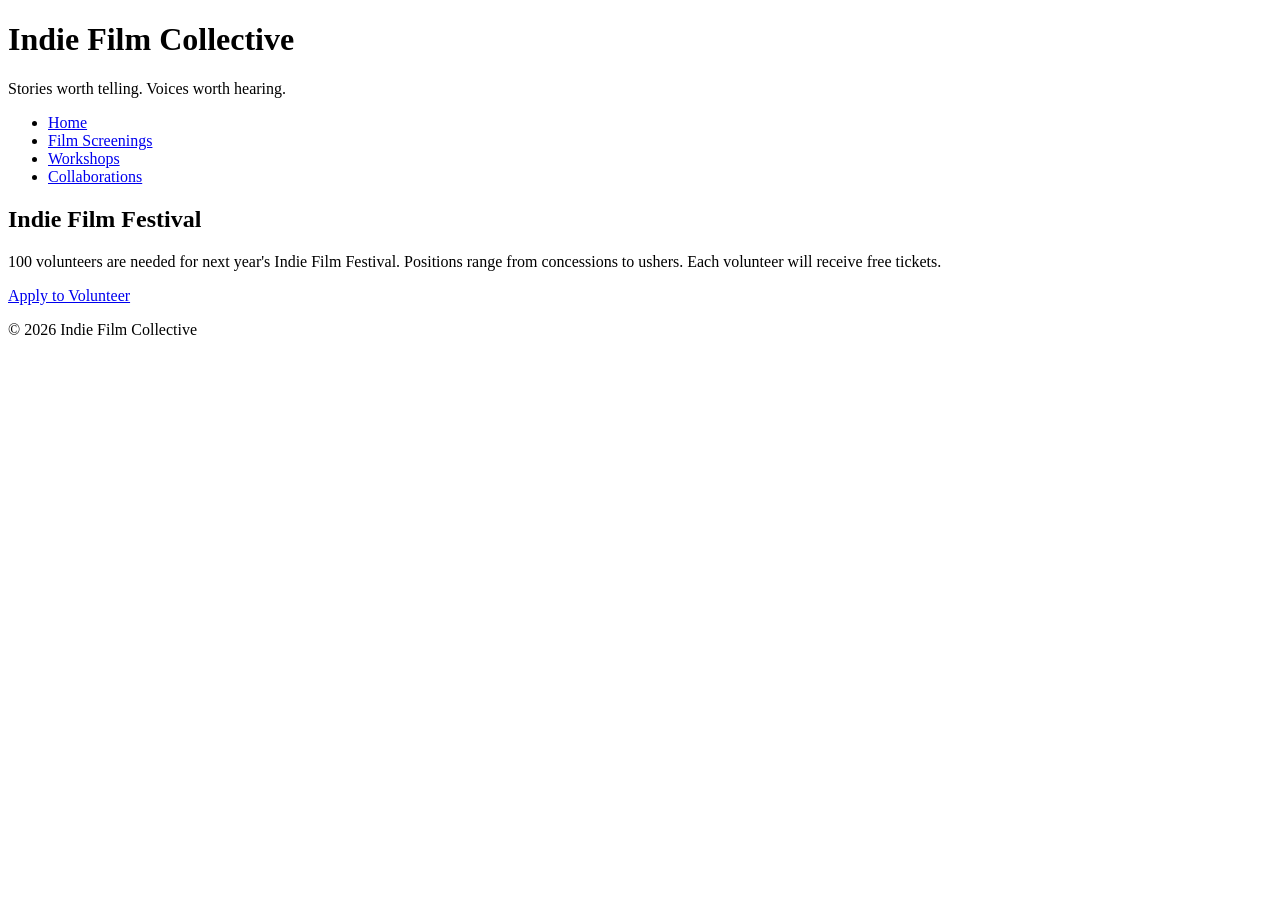
==== collaborations.html @ 1fb5739b "created additional pages and each link connects to the correct page" ====
<!DOCTYPE html>
<html lang="en">
<head>
    <meta charset="UTF-8">
    <meta name="viewport" content="width=device-width, initial-scale=1.0">
    <title>Collaborations</title>
</head>
<body>
<header>
    <h1>Indie Film Collective</h1>
    <p>Stories worth telling. Voices worth hearing.</p>
</header>
<nav>
    <ul>
        <li><a href="index.html">Home</a></li>
        <li><a href="screenings.html">Film Screenings</a></li>
        <li><a href="workshops.html">Workshops</a></li>
        <li><a href="collaborations.html">Collaborations</a></li>
    </ul>
</nav>

<aside>
    <h2>Indie Film Festival</h2>
    <p>100 volunteers are needed for next year's Indie Film Festival. Positions range from concessions to ushers. Each volunteer will receive free tickets.</p>
    <a href="#">Apply to Volunteer</a>
</aside>
<footer>
    <p>&copy; 2026 Indie Film Collective</p>
</footer>
</body>
</html>
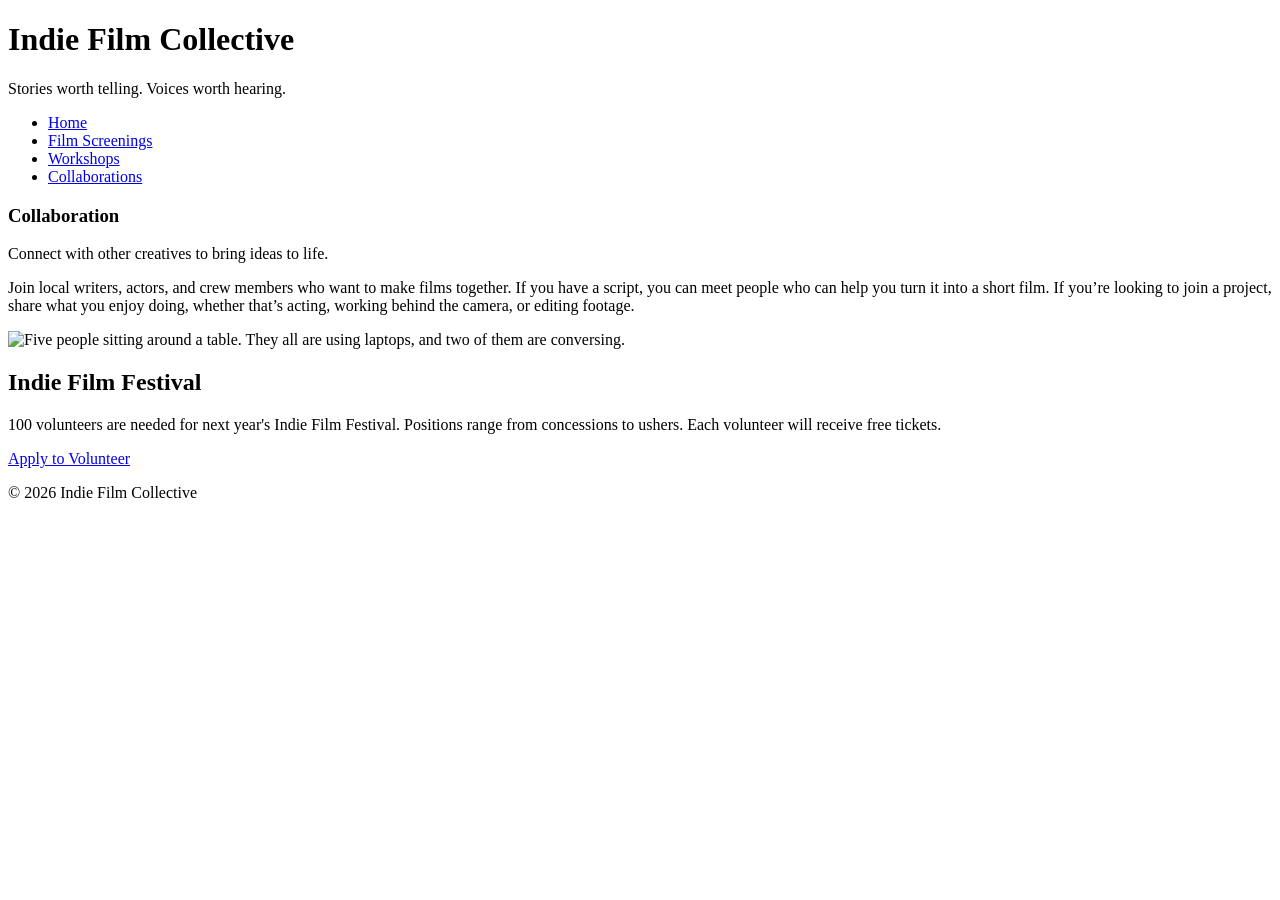
==== commit 42a4bd11: "Added additional content to the pages, along with providing meaningful alt text to the images" ====
--- a/collaborations.html
+++ b/collaborations.html
@@ -4,6 +4,7 @@
     <meta charset="UTF-8">
     <meta name="viewport" content="width=device-width, initial-scale=1.0">
     <title>Collaborations</title>
+    <link rel="stylesheet" href="styles.css">
 </head>
 <body>
 <header>
@@ -18,7 +19,14 @@
         <li><a href="collaborations.html">Collaborations</a></li>
     </ul>
 </nav>
-
+<main>
+               <section id="collaborations">
+                <h3>Collaboration</h3>
+                <p>Connect with other creatives to bring ideas to life.</p>
+                <p>Join local writers, actors, and crew members who want to make films together. If you have a script, you can meet people who can help you turn it into a short film. If you’re looking to join a project, share what you enjoy doing, whether that’s acting, working behind the camera, or editing footage.</p>
+                <img src="images/collaboration.jpg" width="500" alt="Five people sitting around a table. They all are using laptops, and two of them are conversing.">
+            </section>
+</main>
 <aside>
     <h2>Indie Film Festival</h2>
     <p>100 volunteers are needed for next year's Indie Film Festival. Positions range from concessions to ushers. Each volunteer will receive free tickets.</p>
